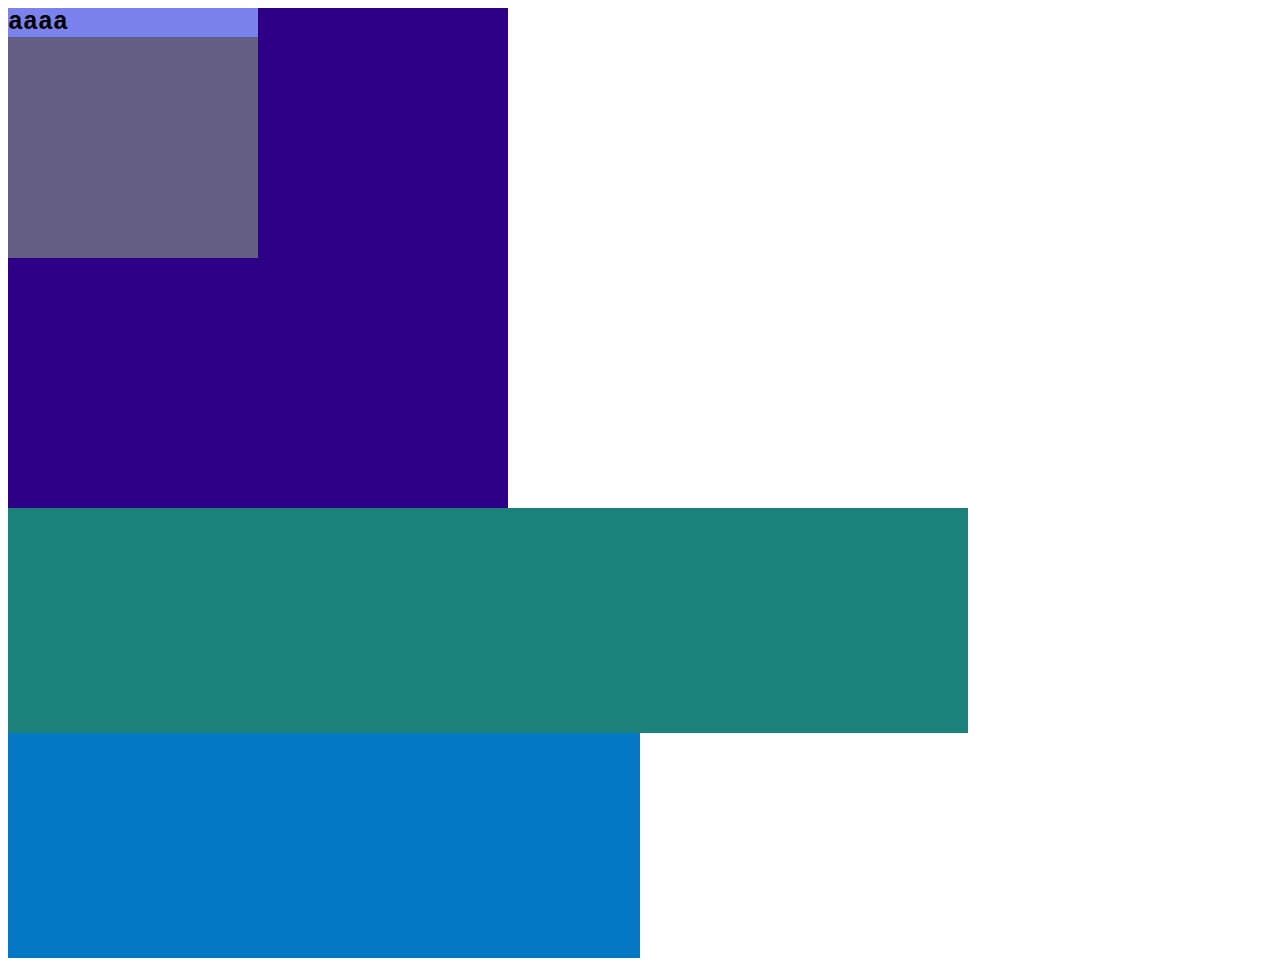
==== index.html @ d32a8e3a "Add files via upload" ====
<!DOCTYPE html>
<html lang="en">
<head>
    <meta charset="UTF-8">
    <meta name="viewport" content="width=device-width, initial-scale=1.0">
    <title>Inline</title>
    <link rel="stylesheet" href="index.css">
</head>
<body>
    <div class="divA"> 
        <div class="divB">
            <div class="divC">
                aaaa
            </div>
        </div>
    </div>
    <div class="divD">
        <div class="divE"></div>
    </div>

</body>
</html>
---- index.css ----
.divA{
    background: #2e0085; 
    width: 500px; 
    height: 500px;
}
.divB{
    background: #655f83;
    width: 250px;
    height: 250px;
}
.divC{
    color: rgb(0, 0, 0);
    background: rgb(122, 130, 238);
    font-size: 25px;
    font-family: monospace;
    font-weight: bold;
}
.divD{
    width: 50%;
    height: 50vh;
    background: #0478c5;
}
.divE{
    width: 75vw;
    height: 50%;
    background: #1c807b;
}
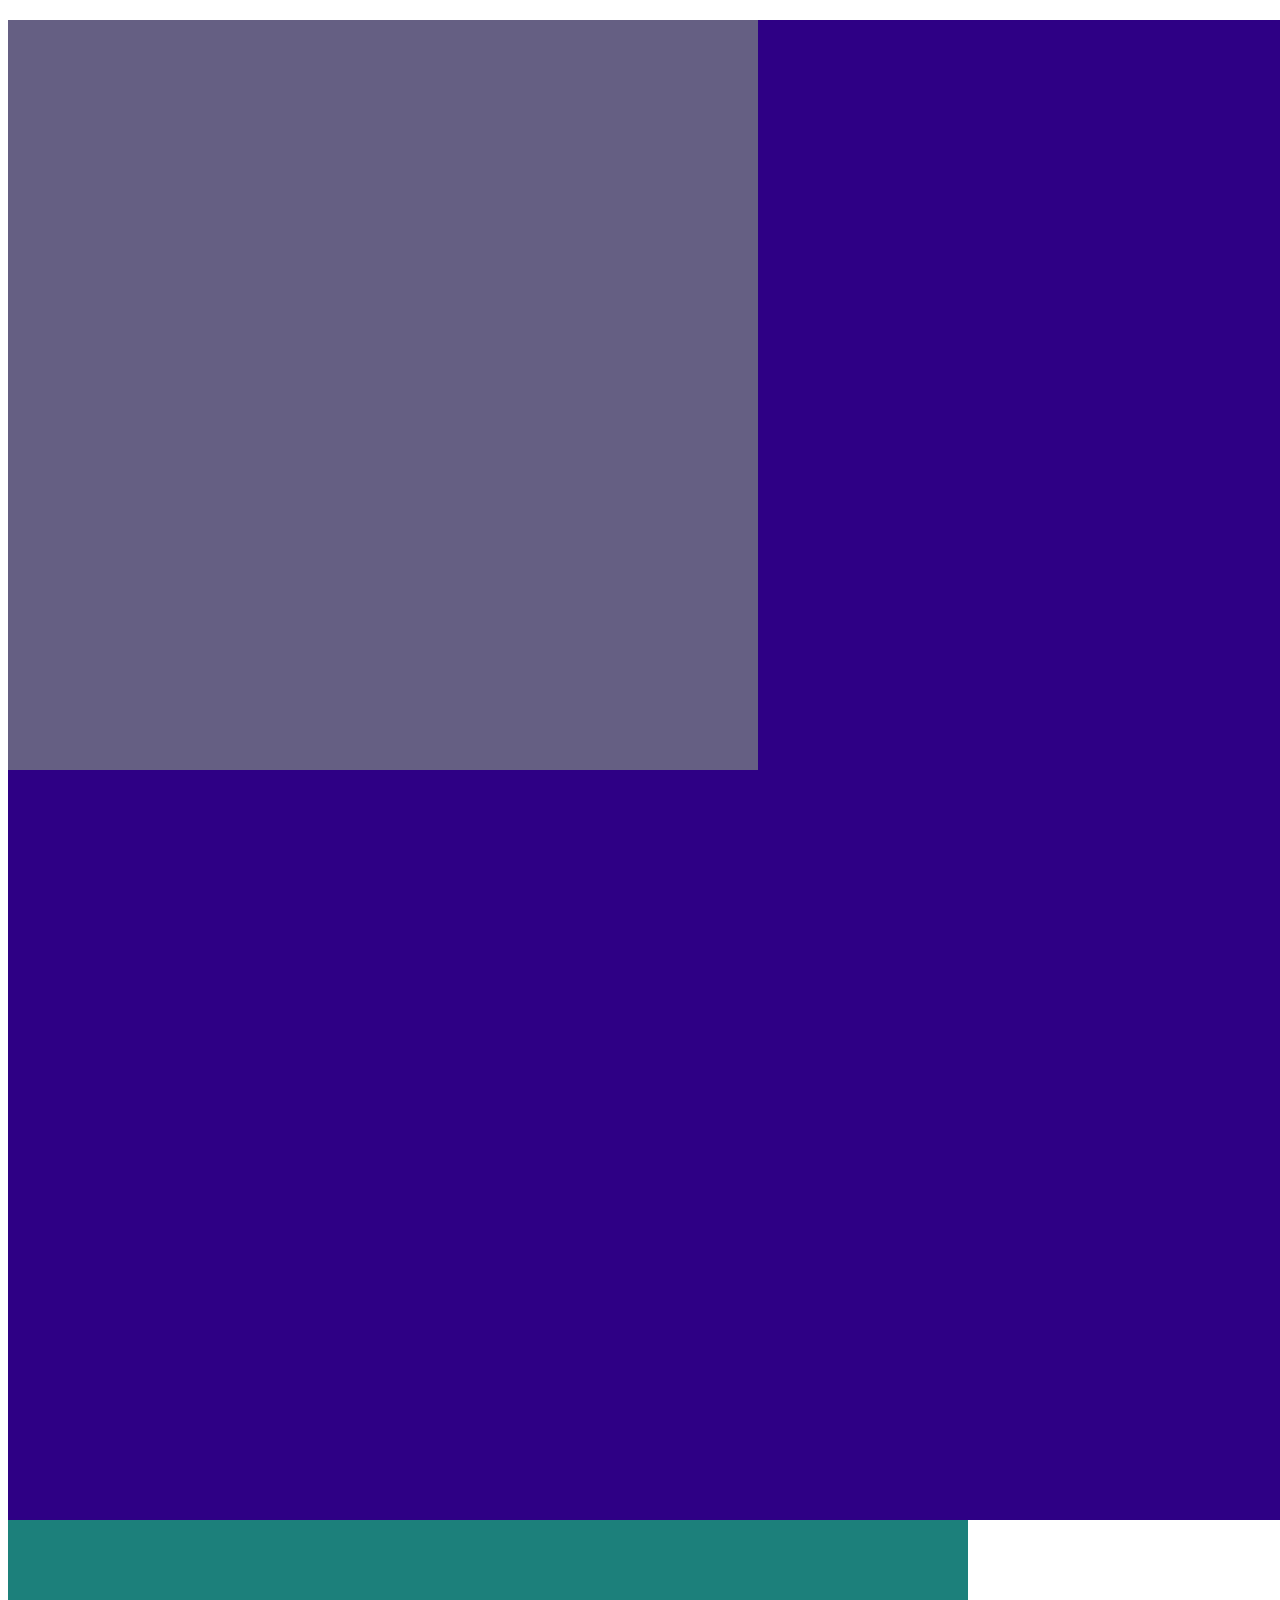
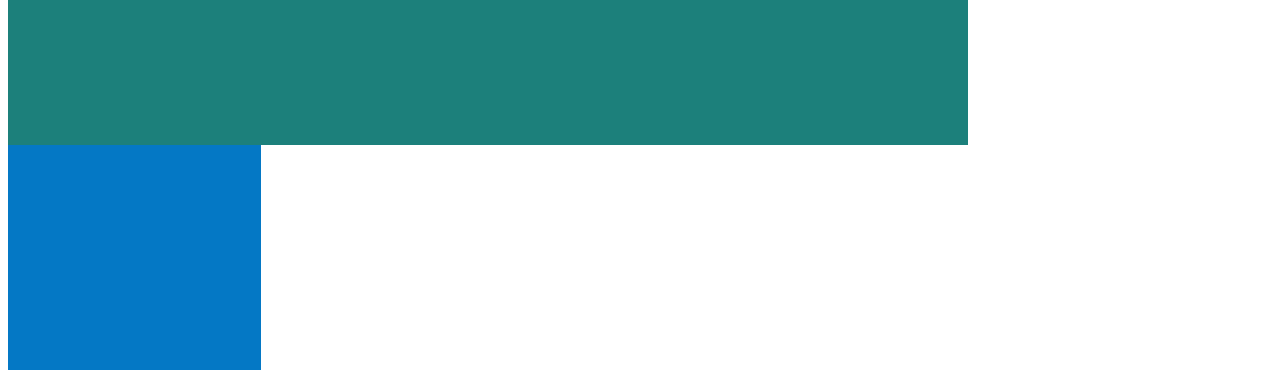
==== commit 28ccd2ed: "Update index.html" ====
--- a/index.html
+++ b/index.html
@@ -10,7 +10,7 @@
     <div class="divA"> 
         <div class="divB">
             <div class="divC">
-                aaaa
+                <p class="paragrafo"></p>
             </div>
         </div>
     </div>
@@ -19,4 +19,4 @@
     </div>
 
 </body>
-</html>+</html>
--- a/index.css
+++ b/index.css
@@ -1,22 +1,22 @@
 .divA{
     background: #2e0085; 
-    width: 500px; 
-    height: 500px;
+    width: 1500px; 
+    height: 1500px;
 }
 .divB{
     background: #655f83;
-    width: 250px;
-    height: 250px;
+    width: 750px;
+    height: 750px;
 }
 .divC{
     color: rgb(0, 0, 0);
     background: rgb(122, 130, 238);
-    font-size: 25px;
+    font-size: 55px;
     font-family: monospace;
     font-weight: bold;
 }
 .divD{
-    width: 50%;
+    width: 20%;
     height: 50vh;
     background: #0478c5;
 }
@@ -24,4 +24,10 @@
     width: 75vw;
     height: 50%;
     background: #1c807b;
-}+}
+.paragrafo{
+            font-size: 20px;
+            font-family: monospace;
+            font-weight: bold;
+            color: rgb(114, 103, 103);
+}
